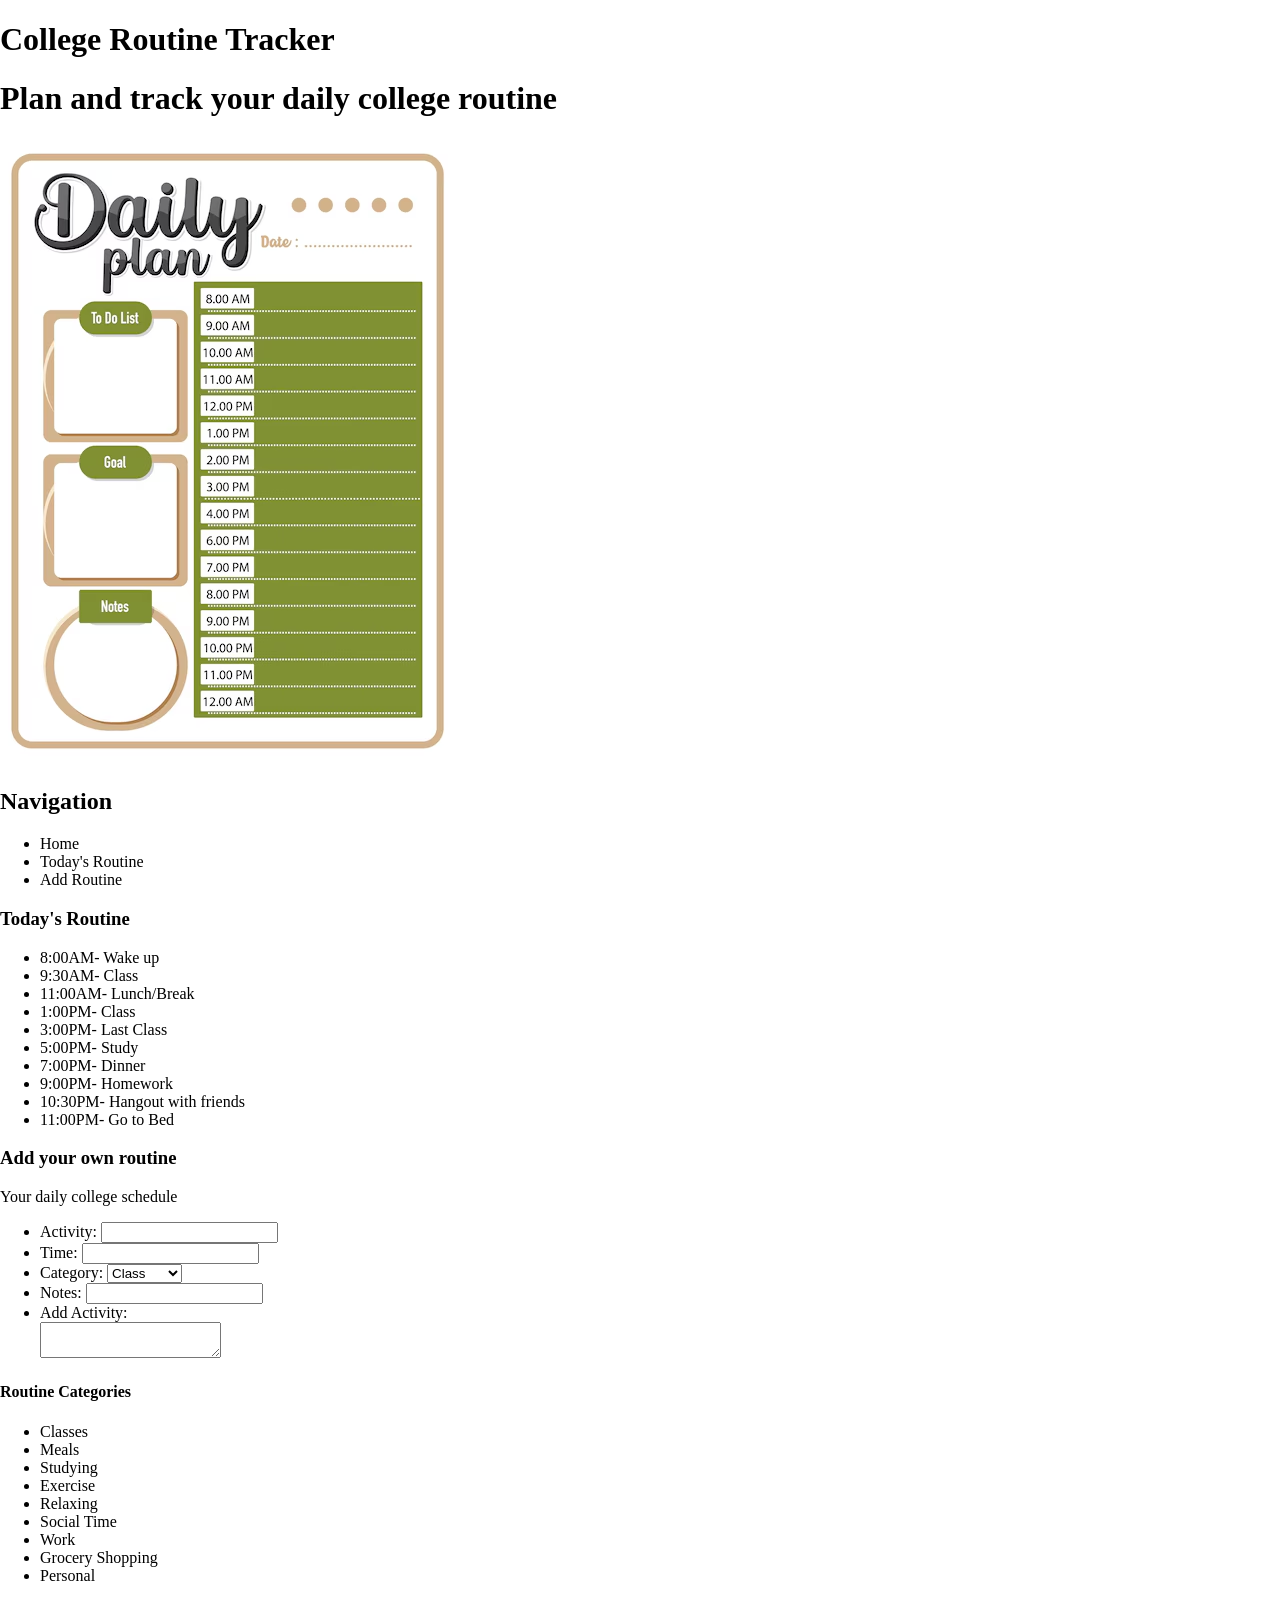
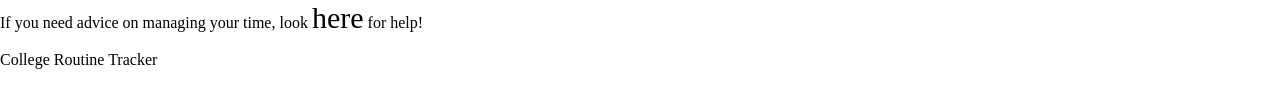
==== index.html @ de8181c3 "Rename Collegeroutinetracker.html to index.html" ====
<!doctype html>
<html>
<head>
<meta charset="UTF-8">
<title>CollegeRoutineTrack</title>

<style>

body { margin: 0; 
	   padding: 0; 
	    }

a:link, a:visited { color: black; 
					text-decoration: none;
				    font-size: 30px; }

a:hover { text-decoration: underline;
		  }

a:active { color: black; }




</style>
</head>

<body>
	<h1>College Routine Tracker</h1>
	<h1> Plan and track your daily college routine</h1>
	
<img src="dailyplanimage.jpg" alt="Daily Planner Image">
	
	<h2>Navigation</h2>
	<nav>
	<ul> 
		<li>Home</li>
		<li>Today's Routine </li>
		<li>Add Routine</li>
	</ul>
</nav>

<main>
	<section> 
		<h3> Today's Routine</h3>
	
<ul> 
	<li>8:00AM- Wake up</li>
	<li>9:30AM- Class</li>
	<li>11:00AM- Lunch/Break</li>
	<li>1:00PM- Class</li>
	<li>3:00PM- Last Class</li>
	<li>5:00PM- Study</li>
	<li>7:00PM- Dinner</li>
	<li>9:00PM- Homework</li>
	<li>10:30PM- Hangout with friends</li>
	<li>11:00PM- Go to Bed</li>
</ul>
</section>
</main>
	<h3> Add your own routine</h3>
	<form>
		Your daily college schedule
		<ul> 
			<li>Activity: <input type="text" name="Activity"></li>
  <li>Time: <input type="text" name="time"></li>
  <li>
  	<label for="Category">Category:</label>
  		<select id="category">
  	<option>Class</option>
  	<option>Studying</option>
  	<option>Exercise</option>
  	<option>Meals</option>
  	<option>Work</option>
  	<option>Personal</option>
  	<option>Other</option>
  </select>
</li>
  <li>Notes: <input type="text" name="Notes"></li>
  <li>Add Activity:<br>
    <textarea name="Add Activity"></textarea></li>
</ul>
	<section>
	<h4>Routine Categories</h4>
	<ul>
		<li>Classes</li>
		<li>Meals</li>
		<li>Studying</li>
		<li>Exercise</li>
		<li>Relaxing</li>
		<li>Social Time</li>
		<li>Work</li>
		<li>Grocery Shopping</li>
		<li>Personal</li>
	</ul>
</section>

	<p>If you need advice on managing your time, look <a href="https://summer.harvard.edu/blog/8-time-management-tips-for-students/#1-Create-a-Calendar">here</a> for help!</p>


<footer> 
	<p>College Routine Tracker</p>
</footer>
</body>
</html>
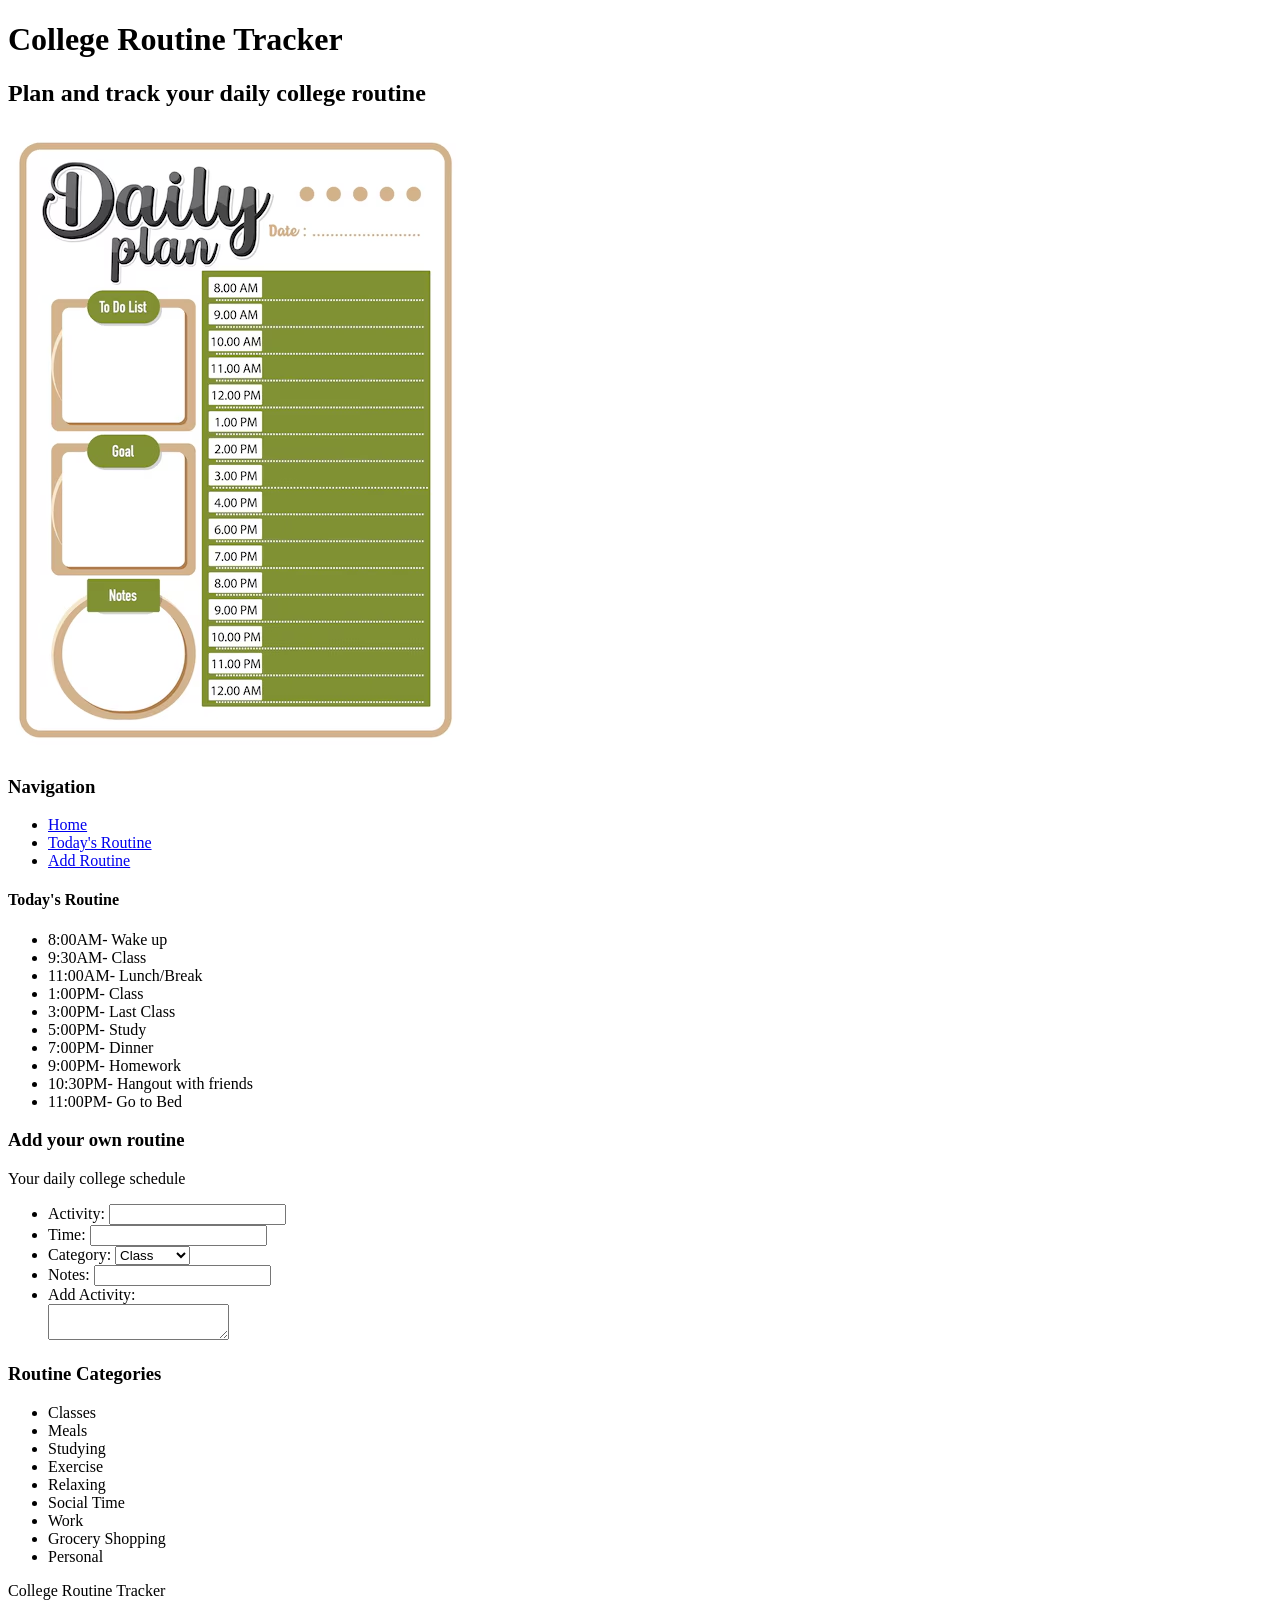
==== commit 7b704b9a: "Refactor index.html structure and update headings" ====
--- a/index.html
+++ b/index.html
@@ -1,48 +1,43 @@
 <!doctype html>
-<html>
+<html lang="en">
 <head>
-<meta charset="UTF-8">
-<title>CollegeRoutineTrack</title>
+    <meta charset="UTF-8">
+    <title>CollegeRoutineTrack</title>
 
-<style>
+    <link rel="preconnect" href="https://fonts.googleapis.com">
+    <link rel="preconnect" href="https://fonts.gstatic.com" crossorigin>
+    <link href="https://fonts.googleapis.com/css2?family=Dancing+Script:wght@500;600;700&display=swap" rel="stylesheet">
 
-body { margin: 0; 
-	   padding: 0; 
-	    }
-
-a:link, a:visited { color: black; 
-					text-decoration: none;
-				    font-size: 30px; }
-
-a:hover { text-decoration: underline;
-		  }
-
-a:active { color: black; }
+    <link rel="stylesheet" href="style.css">
+    <!--
+    AI Use Disclosure: 
+    Tool(s): ChatGPT
+    Purpose: Helped explain CSS concepts, troubleshoot CSS errors, and provided guidance on typography, spacing alignment, and visual hierarchy. Human Role: I made the design decisions for my website, applied the CSS to my project, tested the results, and modified the code to fit my website.
+    -->
+</head>
 
 
+<body>
 
+	<h1>College Routine Tracker</h1>
+	<h2> Plan and track your daily college routine</h2>
+		<img src="dailyplanimage.jpg" alt="Daily Plan Image">
+	
 
-</style>
-</head>
+	
+	<h3>Navigation</h3>
 
-<body>
-	<h1>College Routine Tracker</h1>
-	<h1> Plan and track your daily college routine</h1>
-	
-<img src="dailyplanimage.jpg" alt="Daily Planner Image">
-	
-	<h2>Navigation</h2>
-	<nav>
-	<ul> 
-		<li>Home</li>
-		<li>Today's Routine </li>
-		<li>Add Routine</li>
-	</ul>
+<nav>
+    <ul>
+        <li><a href="#">Home</a></li>
+        <li><a href="#routine">Today's Routine</a></li>
+        <li><a href="#add">Add Routine</a></li>
+    </ul>
 </nav>
 
 <main>
-	<section> 
-		<h3> Today's Routine</h3>
+	<section id="routine"> 
+		<h4> Today's Routine</h4>
 	
 <ul> 
 	<li>8:00AM- Wake up</li>
@@ -58,14 +53,15 @@
 </ul>
 </section>
 </main>
-	<h3> Add your own routine</h3>
+	<section id="add">
+	 <h3> Add your own routine</h3>
 	<form>
-		Your daily college schedule
+		<p>Your daily college schedule</p>
 		<ul> 
 			<li>Activity: <input type="text" name="Activity"></li>
   <li>Time: <input type="text" name="time"></li>
   <li>
-  	<label for="Category">Category:</label>
+  	<label for="category">Category:</label>
   		<select id="category">
   	<option>Class</option>
   	<option>Studying</option>
@@ -80,8 +76,12 @@
   <li>Add Activity:<br>
     <textarea name="Add Activity"></textarea></li>
 </ul>
-	<section>
-	<h4>Routine Categories</h4>
+</form>
+</section> 
+
+	<section id="categories">
+
+	<h3>Routine Categories</h3>
 	<ul>
 		<li>Classes</li>
 		<li>Meals</li>
@@ -95,9 +95,6 @@
 	</ul>
 </section>
 
-	<p>If you need advice on managing your time, look <a href="https://summer.harvard.edu/blog/8-time-management-tips-for-students/#1-Create-a-Calendar">here</a> for help!</p>
-
-
 <footer> 
 	<p>College Routine Tracker</p>
 </footer>
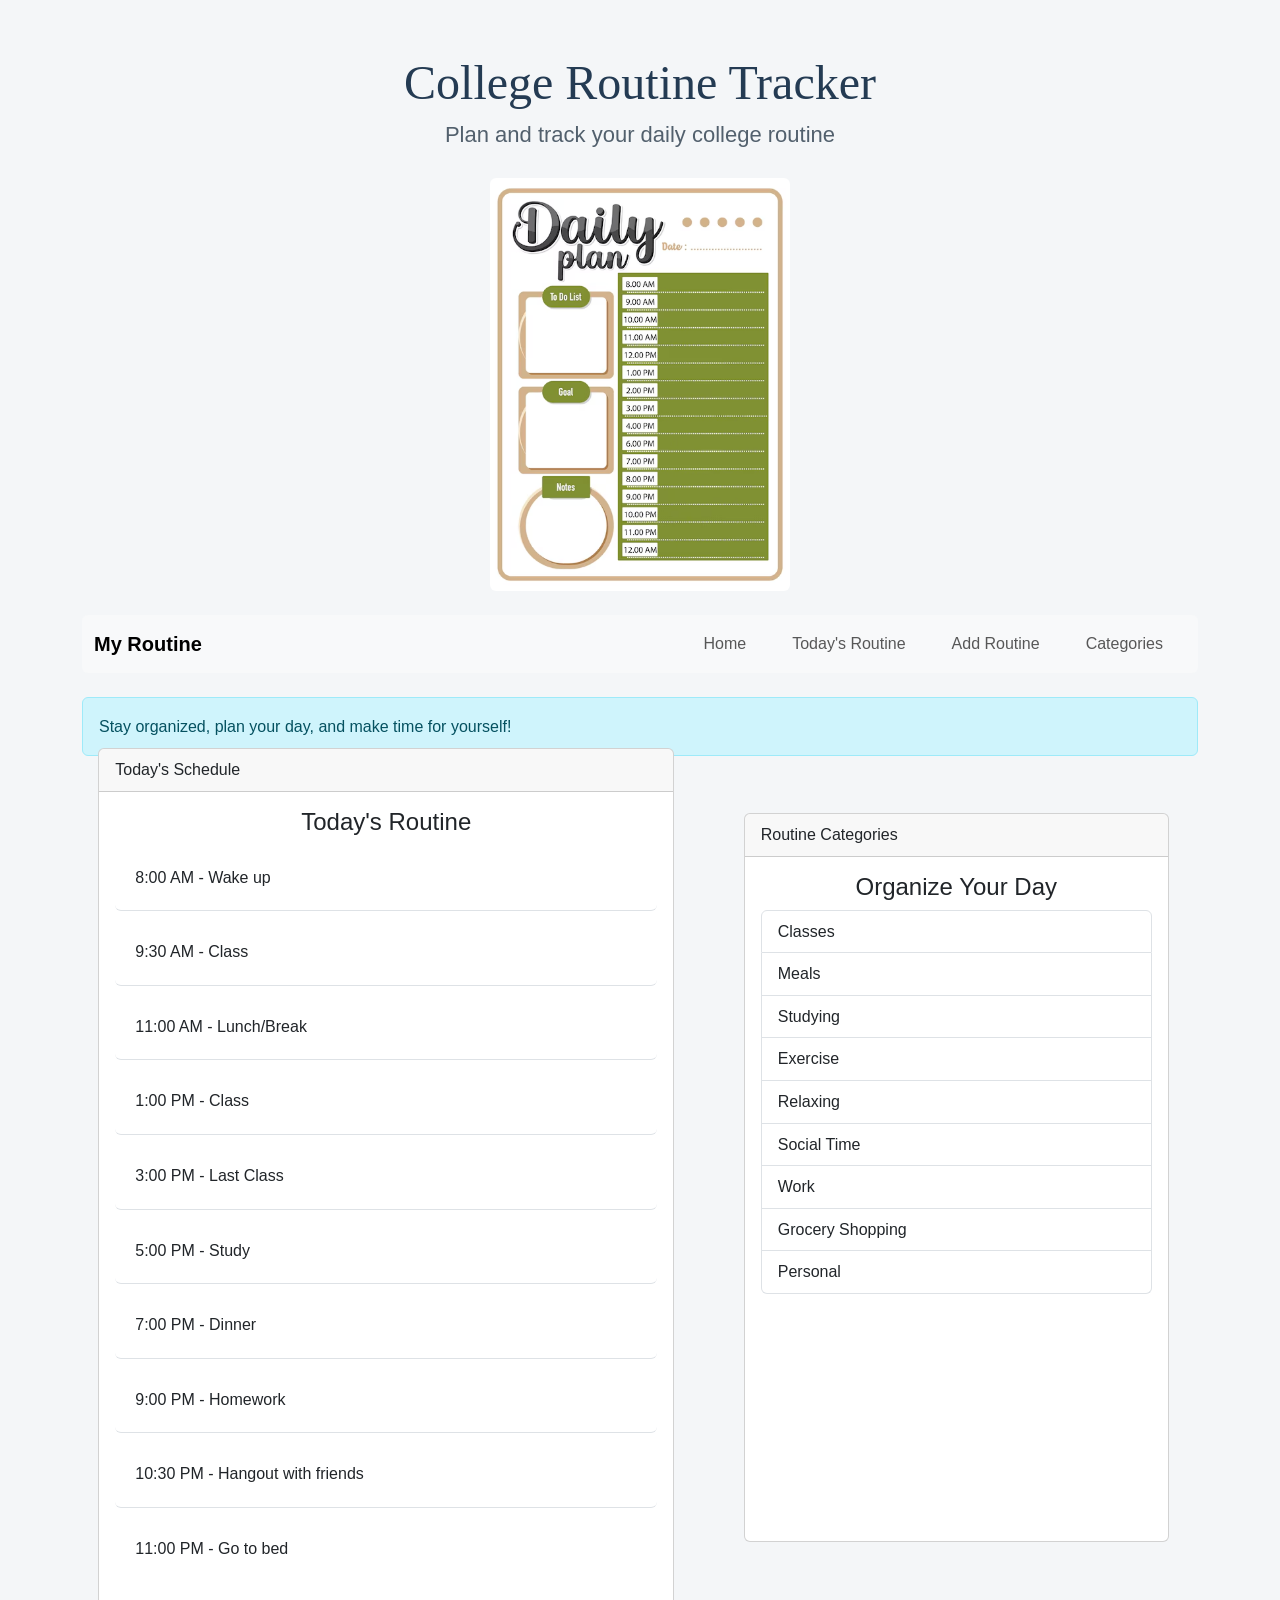
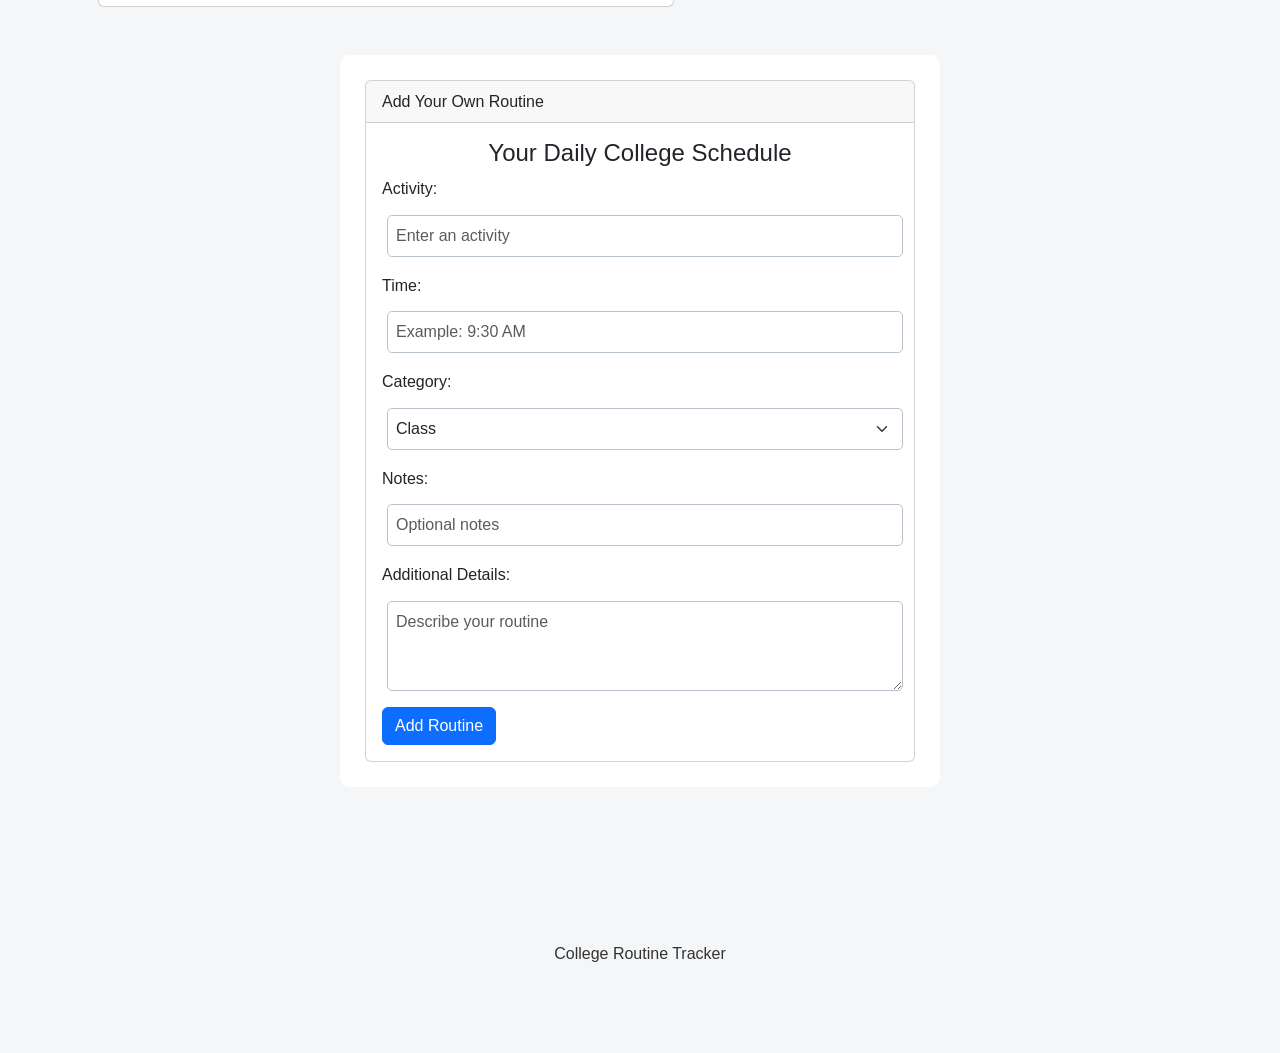
==== commit 1e1ffc33: "Refactor index.html for Bootstrap and SEO enhancements Updated HTML structure to include Bootstrap c" ====
--- a/index.html
+++ b/index.html
@@ -1,102 +1,229 @@
 <!doctype html>
 <html lang="en">
 <head>
-    <meta charset="UTF-8">
-    <title>CollegeRoutineTrack</title>
-
+    <meta charset="utf-8">
+    <meta name="viewport" content="width=device-width, initial-scale=1">
+
+    <meta name="description" content="A college routine tracker to organize daily activities and schedules.">
+    <meta name="author" content="Olivia Pucci">
+
+    <title>College Routine Tracker</title>
+
+    <!-- AI Use Disclosure:
+    Tool(s): ChatGPT (GPT-6)
+    Purpose: Helped explain and implement Bootstrap 5.3.8,
+    including grid layout and component styling.
+    Human Role: I selected and adapted the suggestions,
+    retained my website content, and will test the final result.
+    -->
+
+    <!-- Google Font -->
     <link rel="preconnect" href="https://fonts.googleapis.com">
     <link rel="preconnect" href="https://fonts.gstatic.com" crossorigin>
     <link href="https://fonts.googleapis.com/css2?family=Dancing+Script:wght@500;600;700&display=swap" rel="stylesheet">
 
-    <link rel="stylesheet" href="style.css">
-    <!--
-    AI Use Disclosure: 
-    Tool(s): ChatGPT
-    Purpose: Helped explain CSS concepts, troubleshoot CSS errors, and provided guidance on typography, spacing alignment, and visual hierarchy. Human Role: I made the design decisions for my website, applied the CSS to my project, tested the results, and modified the code to fit my website.
-    -->
+    <!-- Bootstrap v5.3.8 -->
+    <!-- LOAD BOOTSTRAP CSS - DO NOT DELETE -->
+    <link href="https://cdn.jsdelivr.net/npm/bootstrap@5.3.8/dist/css/bootstrap.min.css" rel="stylesheet" integrity="sha384-sRIl4kxILFvY47J16cr9ZwB07vP4J8+LH7qKQnuqkuIAvNWLzeN8tE5YBujZqJLB" crossorigin="anonymous">
+    <!-- END LOADING BOOTSTRAP CSS -->
+
+    <!-- Custom styles -->
+    <link href="style.css" rel="stylesheet">
 </head>
 
-
 <body>
 
-	<h1>College Routine Tracker</h1>
-	<h2> Plan and track your daily college routine</h2>
-		<img src="dailyplanimage.jpg" alt="Daily Plan Image">
-	
-
-	
-	<h3>Navigation</h3>
-
-<nav>
-    <ul>
-        <li><a href="#">Home</a></li>
-        <li><a href="#routine">Today's Routine</a></li>
-        <li><a href="#add">Add Routine</a></li>
-    </ul>
-</nav>
-
-<main>
-	<section id="routine"> 
-		<h4> Today's Routine</h4>
-	
-<ul> 
-	<li>8:00AM- Wake up</li>
-	<li>9:30AM- Class</li>
-	<li>11:00AM- Lunch/Break</li>
-	<li>1:00PM- Class</li>
-	<li>3:00PM- Last Class</li>
-	<li>5:00PM- Study</li>
-	<li>7:00PM- Dinner</li>
-	<li>9:00PM- Homework</li>
-	<li>10:30PM- Hangout with friends</li>
-	<li>11:00PM- Go to Bed</li>
-</ul>
-</section>
-</main>
-	<section id="add">
-	 <h3> Add your own routine</h3>
-	<form>
-		<p>Your daily college schedule</p>
-		<ul> 
-			<li>Activity: <input type="text" name="Activity"></li>
-  <li>Time: <input type="text" name="time"></li>
-  <li>
-  	<label for="category">Category:</label>
-  		<select id="category">
-  	<option>Class</option>
-  	<option>Studying</option>
-  	<option>Exercise</option>
-  	<option>Meals</option>
-  	<option>Work</option>
-  	<option>Personal</option>
-  	<option>Other</option>
-  </select>
-</li>
-  <li>Notes: <input type="text" name="Notes"></li>
-  <li>Add Activity:<br>
-    <textarea name="Add Activity"></textarea></li>
-</ul>
-</form>
-</section> 
-
-	<section id="categories">
-
-	<h3>Routine Categories</h3>
-	<ul>
-		<li>Classes</li>
-		<li>Meals</li>
-		<li>Studying</li>
-		<li>Exercise</li>
-		<li>Relaxing</li>
-		<li>Social Time</li>
-		<li>Work</li>
-		<li>Grocery Shopping</li>
-		<li>Personal</li>
-	</ul>
-</section>
-
-<footer> 
-	<p>College Routine Tracker</p>
-</footer>
+ <div class="container py-4">
+
+ <!-- Header -->
+  <header class="text-center mb-4">
+      <h1>College Routine Tracker</h1>
+           <h2>Plan and track your daily college routine</h2>
+
+      <img src="dailyplanimage.jpg"
+                 alt="Daily Plan Image"
+                 class="img-fluid rounded my-3">
+        </header>
+
+        <!-- Bootstrap Component 1: Navbar -->
+        <nav class="navbar navbar-expand-md navbar-light bg-light rounded mb-4"
+             aria-label="Main navigation">
+
+            <div class="container-fluid">
+
+                <a class="navbar-brand" href="#">My Routine</a>
+
+                <button class="navbar-toggler"
+                        type="button"
+                        data-bs-toggle="collapse"
+                        data-bs-target="#mainNavigation"
+                        aria-controls="mainNavigation"
+                        aria-expanded="false"
+                        aria-label="Toggle navigation">
+                    <span class="navbar-toggler-icon"></span>
+                </button>
+
+   <div class="collapse navbar-collapse" id="mainNavigation">
+     <ul class="navbar-nav ms-auto">
+         <li class="nav-item">
+           <a class="nav-link" href="#">Home</a>
+          </li>
+          <li class="nav-item">
+            <a class="nav-link" href="#routine">Today's Routine</a>
+           </li>
+          <li class="nav-item">
+        <a class="nav-link" href="#add">Add Routine</a>
+        </li>
+        <li class="nav-item">
+        <a class="nav-link" href="#categories">Categories</a>
+ </li>
+ </ul>
+ </div>
+ </div>
+ </nav>
+
+ <main>
+
+  <!-- Bootstrap Component 2: Alert -->
+     <div class="alert alert-info" role="alert">
+                Stay organized, plan your day, and make time for yourself!
+     </div>
+
+      <!-- Bootstrap Grid: Rows and Columns -->
+      <div class="row g-4">
+
+        <!-- Daily Schedule -->
+       <section class="col-12 col-lg-7" id="routine">
+
+        <!-- Bootstrap Component 3: Card -->
+       <div class="card h-100">
+
+        <div class="card-header">Today's Schedule</div>
+
+        <div class="card-body">
+        <h3 class="card-title h4">Today's Routine</h3>
+
+       <!-- Bootstrap Component 4: List Group -->
+        <ul class="list-group list-group-flush">
+               <li class="list-group-item">8:00 AM - Wake up</li>
+               <li class="list-group-item">9:30 AM - Class</li>
+               <li class="list-group-item">11:00 AM - Lunch/Break</li>
+               <li class="list-group-item">1:00 PM - Class</li>
+               <li class="list-group-item">3:00 PM - Last Class</li>
+               <li class="list-group-item">5:00 PM - Study</li>
+               <li class="list-group-item">7:00 PM - Dinner</li>
+               <li class="list-group-item">9:00 PM - Homework</li>
+               <li class="list-group-item">10:30 PM - Hangout with friends</li>
+               <li class="list-group-item">11:00 PM - Go to bed</li>
+                            </ul>
+                        </div>
+
+                    </div>
+                </section>
+
+                <!-- Routine Categories -->
+                <section class="col-12 col-lg-5" id="categories">
+
+                    <div class="card h-100">
+                        <div class="card-header">Routine Categories</div>
+
+                        <div class="card-body">
+                            <h3 class="card-title h4">Organize Your Day</h3>
+
+                            <ul class="list-group">
+                                <li class="list-group-item">Classes</li>
+                                <li class="list-group-item">Meals</li>
+                                <li class="list-group-item">Studying</li>
+                                <li class="list-group-item">Exercise</li>
+                                <li class="list-group-item">Relaxing</li>
+                                <li class="list-group-item">Social Time</li>
+                                <li class="list-group-item">Work</li>
+                                <li class="list-group-item">Grocery Shopping</li>
+                                <li class="list-group-item">Personal</li>
+            </ul>
+            </div>
+            </div>
+           </section>
+
+            </div>
+
+            <!-- Add Routine Form -->
+            <section id="add" class="mt-5">
+
+                <div class="card">
+                    <div class="card-header">Add Your Own Routine</div>
+
+                    <div class="card-body">
+                        <h3 class="card-title h4">Your Daily College Schedule</h3>
+
+                        <form>
+                            <div class="mb-3">
+                                <label for="activity" class="form-label">Activity:</label>
+                                <input type="text" class="form-control"
+                                       id="activity" name="Activity"
+                                       placeholder="Enter an activity">
+                            </div>
+
+                            <div class="mb-3">
+                                <label for="time" class="form-label">Time:</label>
+                                <input type="text" class="form-control"
+                                       id="time" name="time"
+                                       placeholder="Example: 9:30 AM">
+                            </div>
+
+                            <div class="mb-3">
+                                <label for="category" class="form-label">Category:</label>
+                                <select id="category" name="category" class="form-select">
+                                    <option>Class</option>
+                                    <option>Studying</option>
+                                    <option>Exercise</option>
+                                    <option>Meals</option>
+                                    <option>Work</option>
+                                    <option>Personal</option>
+                                    <option>Other</option>
+                                </select>
+                            </div>
+
+                            <div class="mb-3">
+                                <label for="notes" class="form-label">Notes:</label>
+                                <input type="text" class="form-control"
+                                       id="notes" name="Notes"
+                                       placeholder="Optional notes">
+                            </div>
+
+                            <div class="mb-3">
+                                <label for="addActivity" class="form-label">
+                                    Additional Details:
+                                </label>
+                           <textarea class="form-control"
+                                          id="addActivity"
+                                          name="Add Activity"
+                                          rows="3"
+                                          placeholder="Describe your routine"></textarea>
+              </div>
+
+                            <!-- Bootstrap Component 5: Button -->
+            <button type="button" class="btn btn-primary">
+             Add Routine
+            </button>
+            </form>
+
+            </div>
+            </div>
+            </section>
+
+        </main>
+
+        <!-- Footer -->
+        <footer class="text-center mt-5 py-3">
+            <p>College Routine Tracker</p>
+        </footer>
+
+    </div>
+
+    <!-- LOAD BOOTSTRAP JAVASCRIPT - DO NOT DELETE -->
+    <script src="https://cdn.jsdelivr.net/npm/bootstrap@5.3.8/dist/js/bootstrap.bundle.min.js" integrity="sha384-FKyoEForCGlyvwx9Hj09JcYn3nv7wiPVlz7YYwJrWVcXK/BmnVDxM+D2scQbITxI" crossorigin="anonymous"></script>
+    <!-- END LOADING BOOTSTRAP JAVASCRIPT -->
+
 </body>
 </html>
--- a/style.css
+++ b/style.css
@@ -0,0 +1,187 @@
+body { margin: 0; 
+       padding: 30px; 
+       font-family: Arial, sans-serif;
+       font-size: 16px;
+       line-height: 1.6;
+       color: #333333;
+       background-color: #f4f6f8;
+        }
+    h1 {
+        text-align: center;
+        font-family: "Dancing Script", cursive;
+        font-size: 48px;
+        color: #243b53;
+        margin-bottom:10px;
+    }
+
+h2{
+    text-align: center;
+    font-size: 22px;
+    font-weight: normal;
+    color: #52606d;
+    margin-top: 0;
+    margin-bottom: 30px;
+}
+
+h3 { 
+font-size: 22px;
+color: #243b53;
+text-align: center;
+margin-top: 30px;
+margin-bottom: 10px; 
+ }
+
+
+h4 {
+    font-size: 26px;
+    color: #243b53;
+    text-align: center;
+    margin-top: 40px;
+    margin-bottom: 20px;
+}
+
+h5 { 
+font-size: 24px;
+color: #243b53;
+margin-top: 0;
+margin-bottom: 20px; 
+ }
+
+nav { 
+text-align: center;
+margin-bottom: 30px;
+ }
+
+ nav ul {
+    list-style: none;
+    padding: 0;
+    margin: 0;
+ }
+ nav li { 
+ display: inline-block;
+ margin: 0 15px;
+  }
+
+#routine {
+    max-width: 600px;
+    margin: 0 auto;
+}
+
+#routine ul {
+    list-style: none;
+    padding: 0;
+    margin: 0;
+}
+
+#routine li {
+    padding: 20px;
+    margin-bottom: 8px;
+    background-color: white;
+    border-radius: 6px;
+}
+
+#add {
+    max-width: 600px;
+    margin: 50px auto;
+    padding: 25px;
+    background-color: white;
+    border-radius: 10px;
+}
+
+#add input,
+#add select,
+#add textarea {
+    font-family: Arial, sans-serif;
+    font-size: 16px;
+    padding: 8px;
+    margin-top: 5px;
+    margin-bottom: 10px;
+}
+
+#add li {
+    margin-bottom: 10px;
+}
+
+#categories {
+    max-width: 600px;
+    margin: 40px auto;
+    padding: 25px;
+}
+
+#categories h6 { 
+font-size: 22px; 
+color: #243b53;
+margin-bottom: 15px;
+ }
+
+
+ nav a {
+    color: #243b53;
+    text-decoration: none;
+    font-size: 16px;
+    font-weight: bold;
+ }
+
+ nav a:hover { 
+ color: #52606d;
+ text-decoration: underline;
+  }
+
+  main {
+    padding-bottom: 40px;
+
+  }
+
+  #add { 
+  max-width: 600px;
+  margin: 50px auto;
+  padding: 25px;
+  background-color: white;
+  border-radius: 10px;
+   }
+
+   #add p {
+    font-size: 18px;
+    font-weight: bold; 
+    color: #52606d; 
+    margin-bottom: 20px;
+   }
+
+#add ul {
+    list-style: none;
+    padding: 0;
+    margin: 0;
+
+}
+
+#add li { 
+margin-bottom: 15px;
+ }
+
+ #add input, 
+ #add select, 
+ #add textarea {
+    font-family: Arial, sans-serif;
+    font-size: 16px;
+    padding: 8px;
+    margin-left: 5px;
+    border: 1px solid #b8c2cc;
+    border-radius: 5px;
+ }
+
+ #categories {
+    max-width: 600px;
+    margin: 40px auto;
+    padding: 25px;
+
+ }
+img {
+    display: block;
+    width: 300px;
+    height: auto;
+    margin-left: auto;
+    margin-right: auto;
+    margin-top: 20px;
+    margin-bottom: 20px;
+}
+    
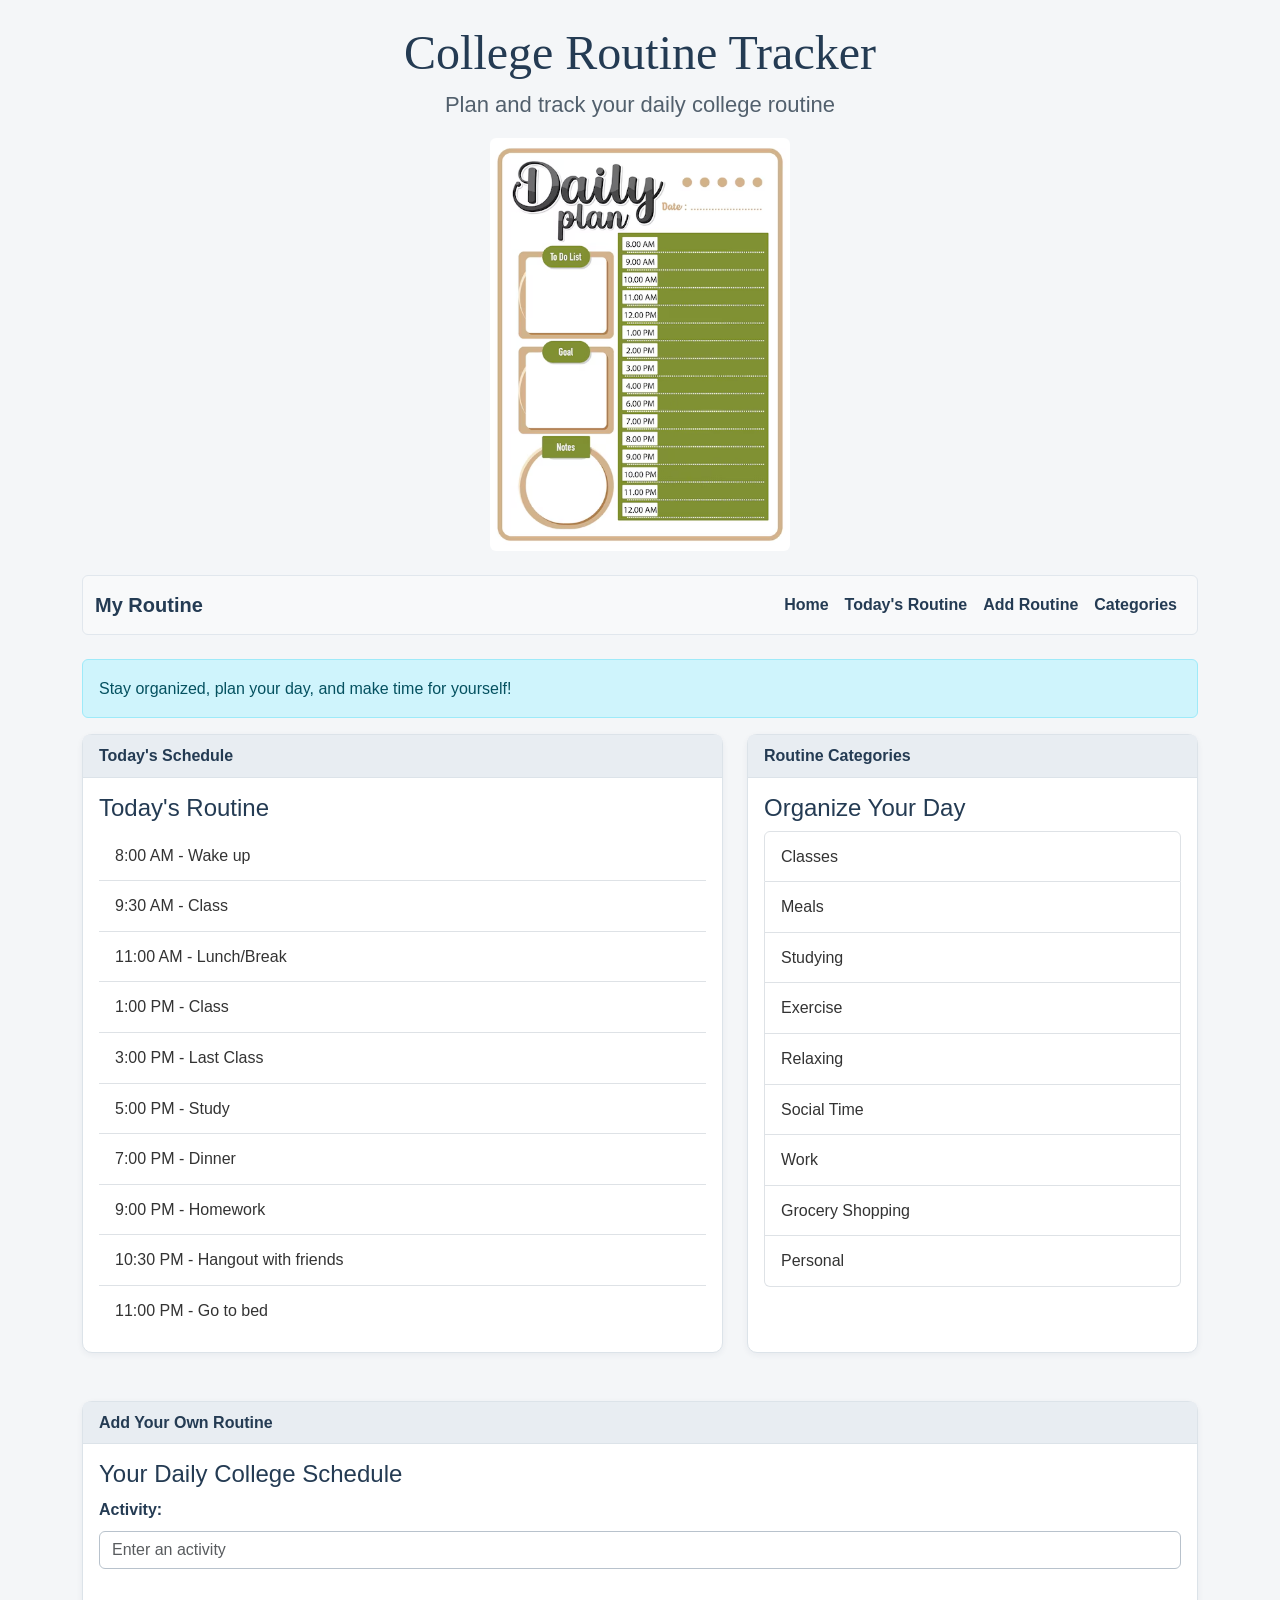
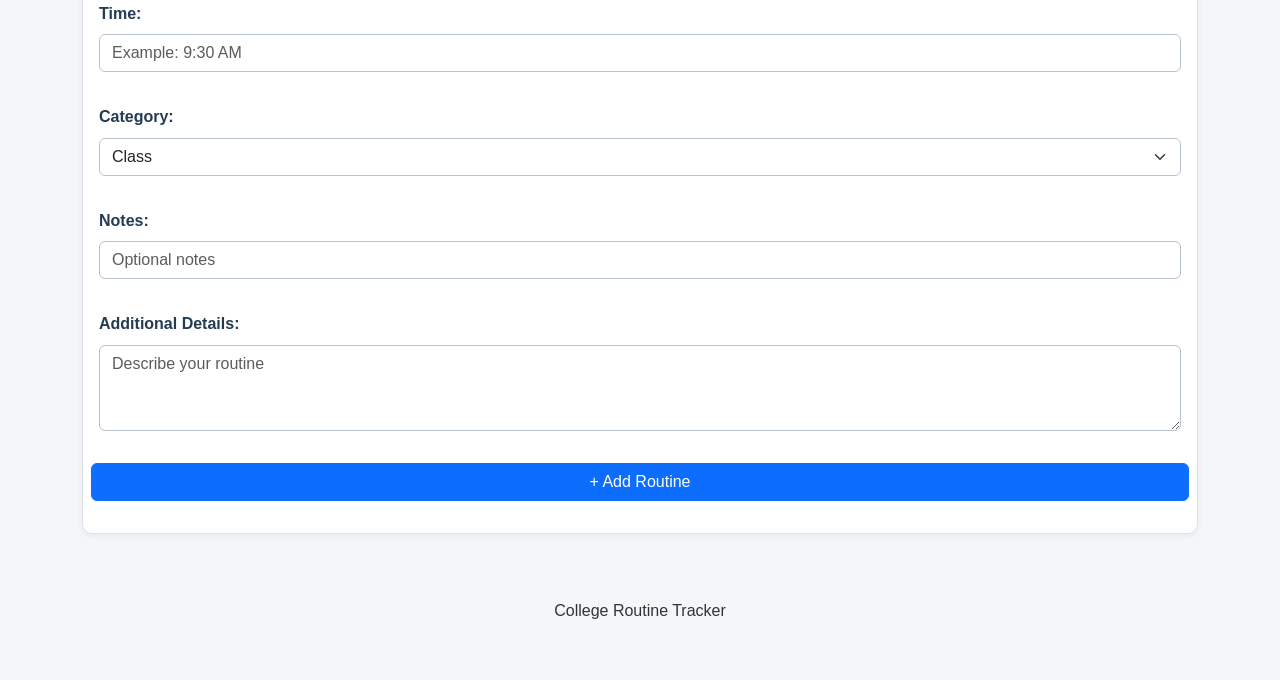
==== commit ccb3cb57: "Enhance AI disclosure and activity form functionality Updated AI Use Disclosure section and improved" ====
--- a/index.html
+++ b/index.html
@@ -9,13 +9,15 @@
 
     <title>College Routine Tracker</title>
 
-    <!-- AI Use Disclosure:
-    Tool(s): ChatGPT (GPT-6)
-    Purpose: Helped explain and implement Bootstrap 5.3.8,
-    including grid layout and component styling.
-    Human Role: I selected and adapted the suggestions,
-    retained my website content, and will test the final result.
-    -->
+   <!--AI Use Disclosure:
+Tool(s): ChatGPT (GPT-6)
+Purpose: Helped with responsive design improvements,
+blue color palette suggestions, CSS styling, and
+JavaScript functionality for adding schedule activities.
+Human Role: I selected the design, adapted the code,
+maintained my original website content, and tested
+the functionality and responsiveness.
+-->
 
     <!-- Google Font -->
     <link rel="preconnect" href="https://fonts.googleapis.com">
@@ -46,7 +48,7 @@
         </header>
 
         <!-- Bootstrap Component 1: Navbar -->
-        <nav class="navbar navbar-expand-md navbar-light bg-light rounded mb-4"
+       <nav class="navbar navbar-expand-lg navbar-light bg-light rounded mb-4"
              aria-label="Main navigation">
 
             <div class="container-fluid">
@@ -89,8 +91,8 @@
                 Stay organized, plan your day, and make time for yourself!
      </div>
 
-      <!-- Bootstrap Grid: Rows and Columns -->
-      <div class="row g-4">
+     <!-- Bootstrap Grid: Responsive Rows and Columns -->
+<div class="row g-3 g-lg-4">
 
         <!-- Daily Schedule -->
        <section class="col-12 col-lg-7" id="routine">
@@ -104,8 +106,7 @@
         <h3 class="card-title h4">Today's Routine</h3>
 
        <!-- Bootstrap Component 4: List Group -->
-        <ul class="list-group list-group-flush">
-               <li class="list-group-item">8:00 AM - Wake up</li>
+        <ul class="list-group list-group-flush" id="routineList">               <li class="list-group-item">8:00 AM - Wake up</li>
                <li class="list-group-item">9:30 AM - Class</li>
                <li class="list-group-item">11:00 AM - Lunch/Break</li>
                <li class="list-group-item">1:00 PM - Class</li>
@@ -156,19 +157,19 @@
                     <div class="card-body">
                         <h3 class="card-title h4">Your Daily College Schedule</h3>
 
-                        <form>
+                       <form class="row g-3" id="routineForm">
                             <div class="mb-3">
                                 <label for="activity" class="form-label">Activity:</label>
                                 <input type="text" class="form-control"
-                                       id="activity" name="Activity"
-                                       placeholder="Enter an activity">
+       id="activity" name="Activity"
+       placeholder="Enter an activity" required>
                             </div>
 
                             <div class="mb-3">
                                 <label for="time" class="form-label">Time:</label>
-                                <input type="text" class="form-control"
-                                       id="time" name="time"
-                                       placeholder="Example: 9:30 AM">
+                               <input type="text" class="form-control"
+       id="time" name="time"
+       placeholder="Example: 9:30 AM" required>
                             </div>
 
                             <div class="mb-3">
@@ -203,10 +204,12 @@
               </div>
 
                             <!-- Bootstrap Component 5: Button -->
-            <button type="button" class="btn btn-primary">
-             Add Routine
-            </button>
-            </form>
+          <button type="submit" class="btn btn-primary w-100">
+    + Add Routine
+</button>
+    <p id="routineMessage"
+   class="form-text mt-3 mb-0"
+   aria-live="polite"></p>       </form>
 
             </div>
             </div>
@@ -224,6 +227,68 @@
     <!-- LOAD BOOTSTRAP JAVASCRIPT - DO NOT DELETE -->
     <script src="https://cdn.jsdelivr.net/npm/bootstrap@5.3.8/dist/js/bootstrap.bundle.min.js" integrity="sha384-FKyoEForCGlyvwx9Hj09JcYn3nv7wiPVlz7YYwJrWVcXK/BmnVDxM+D2scQbITxI" crossorigin="anonymous"></script>
     <!-- END LOADING BOOTSTRAP JAVASCRIPT -->
+    <script>
+document.addEventListener("DOMContentLoaded", function () {
+
+    const routineForm = document.getElementById("routineForm");
+    const routineList = document.getElementById("routineList");
+    const routineMessage = document.getElementById("routineMessage");
+
+    routineForm.addEventListener("submit", function (event) {
+
+        event.preventDefault();
+
+        // Get information from the form
+        const activity = document.getElementById("activity").value.trim();
+        const time = document.getElementById("time").value.trim();
+        const category = document.getElementById("category").value;
+        const notes = document.getElementById("notes").value.trim();
+        const details = document.getElementById("addActivity").value.trim();
+
+        // Create a new schedule item
+        const newItem = document.createElement("li");
+        newItem.className = "list-group-item d-flex justify-content-between align-items-start flex-wrap gap-2";
+
+        // Create the activity information
+        const activityInfo = document.createElement("div");
+
+        const activityTitle = document.createElement("strong");
+        activityTitle.textContent = time + " - " + activity;
+
+        activityInfo.appendChild(activityTitle);
+
+        // Add notes and additional details if provided
+        const extraInfo = [notes, details].filter(Boolean).join(" — ");
+
+        if (extraInfo) {
+            const description = document.createElement("p");
+            description.className = "small text-muted mb-0 mt-1";
+            description.textContent = extraInfo;
+            activityInfo.appendChild(description);
+        }
+
+        // Create the category label
+        const categoryBadge = document.createElement("span");
+        categoryBadge.className = "badge rounded-pill bg-primary-subtle text-primary-emphasis";
+        categoryBadge.textContent = category;
+
+        // Put everything together
+        newItem.appendChild(activityInfo);
+        newItem.appendChild(categoryBadge);
+
+        // Add the new activity to the schedule
+        routineList.appendChild(newItem);
+
+        // Show a success message
+        routineMessage.textContent = activity + " was added to your schedule!";
+
+        // Clear the form
+        routineForm.reset();
+
+    });
+
+});
+</script>
 
 </body>
 </html>
